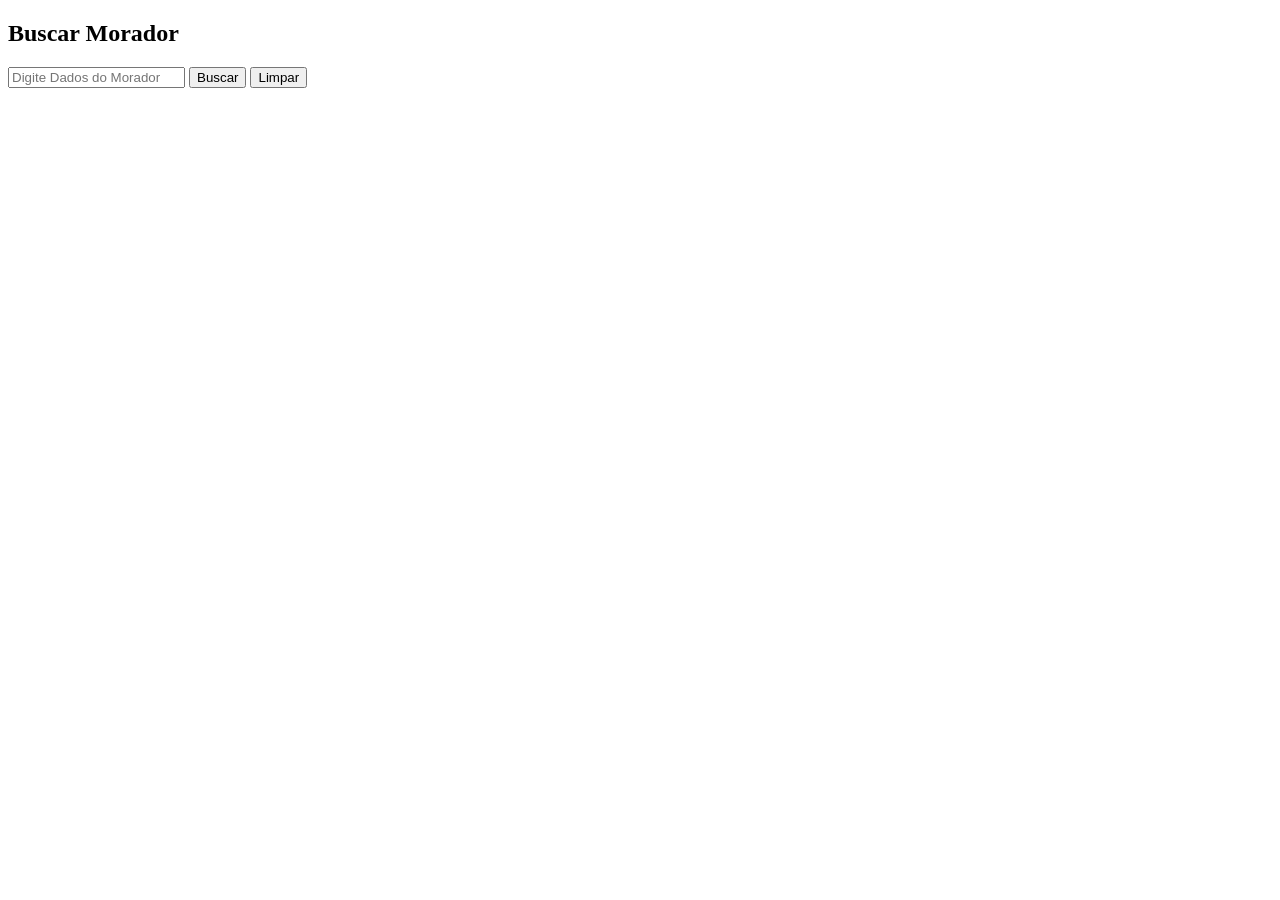
==== index.html @ 10e94bbd "inicialização projeto" ====
<!DOCTYPE html>
<html lang="pt-br">
<head>
    <meta charset="UTF-8">
    <meta name="viewport" content="width=device-width, initial-scale=1.0">
    <title>Document</title>
</head>
<body>
    <nav>  
        <div class="buscar-morador">
          <h2>Buscar Morador</h2>
          <form action="buscarMorador.php" method="POST">
            <input type="text" name="nome" placeholder="Digite Dados do Morador" required>
            <button type="submit">Buscar</button>
            <button type="reset">Limpar</button>
          </form>
        
        </div>
        </nav>
</body>
</html>
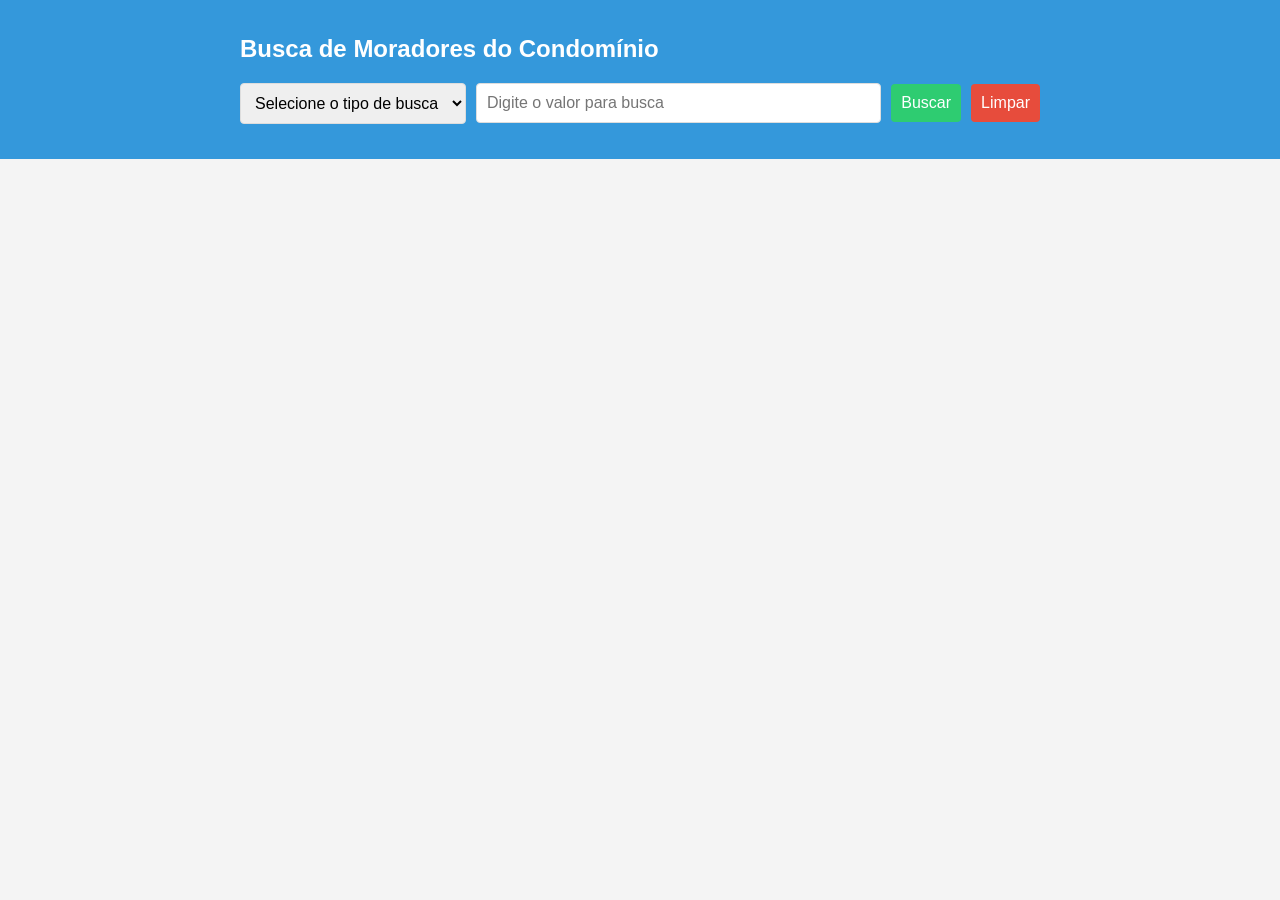
==== commit b88a56bd: "up arquivos modificados" ====
--- a/index.html
+++ b/index.html
@@ -3,19 +3,29 @@
 <head>
     <meta charset="UTF-8">
     <meta name="viewport" content="width=device-width, initial-scale=1.0">
-    <title>Document</title>
+    <title>Sistema de Busca de Moradores</title>
+    <link rel="stylesheet" href="style.css">
 </head>
 <body>
     <nav>  
         <div class="buscar-morador">
-          <h2>Buscar Morador</h2>
-          <form action="buscarMorador.php" method="POST">
-            <input type="text" name="nome" placeholder="Digite Dados do Morador" required>
-            <button type="submit">Buscar</button>
-            <button type="reset">Limpar</button>
-          </form>
-        
+            <h2>Busca de Moradores do Condomínio</h2>
+            <form action="buscarMorador.php" method="POST">
+                <select name="tipo_busca" required>
+                    <option value="">Selecione o tipo de busca</option>
+                    <option value="bloco">Bloco</option>
+                    <option value="apartamento">Apartamento</option>
+                    <option value="nome">Nome do Morador</option>
+                </select>
+                <input type="text" name="valor_busca" placeholder="Digite o valor para busca" required>
+                <button type="submit">Buscar</button>
+                <button type="reset">Limpar</button>
+            </form>
         </div>
-        </nav>
+    </nav>
+
+    <!--
+    
+      -->
 </body>
 </html>
--- a/style.css
+++ b/style.css
@@ -0,0 +1,67 @@
+        body {
+            font-family: Arial, sans-serif;
+            margin: 0;
+            padding: 0;
+            background-color: #f4f4f4;
+        }
+        nav {
+            background-color: #3498db;
+            color: white;
+            padding: 15px;
+        }
+        .buscar-morador {
+            max-width: 800px;
+            margin: 0 auto;
+            padding: 20px;
+        }
+        h2 {
+            margin-top: 0;
+            color: white;
+        }
+        form {
+            display: flex;
+            flex-wrap: wrap;
+            gap: 10px;
+            align-items: center;
+        }
+        select, input, button {
+            padding: 10px;
+            border: 1px solid #ddd;
+            border-radius: 4px;
+            font-size: 16px;
+        }
+        input {
+            flex-grow: 1;
+        }
+        button {
+            background-color: #2ecc71;
+            color: white;
+            border: none;
+            cursor: pointer;
+            transition: background-color 0.3s;
+        }
+        button[type="reset"] {
+            background-color: #e74c3c;
+        }
+        button:hover {
+            opacity: 0.9;
+        }
+        table {
+            width: 100%;
+            border-collapse: collapse;
+            margin-top: 20px;
+        }
+        table, th, td {
+            border: 1px solid #ddd;
+        }
+        th, td {
+            padding: 12px;
+            text-align: left;
+        }
+        th {
+            background-color: #3498db;
+            color: white;
+        }
+        tr:nth-child(even) {
+            background-color: #f2f2f2;
+        }
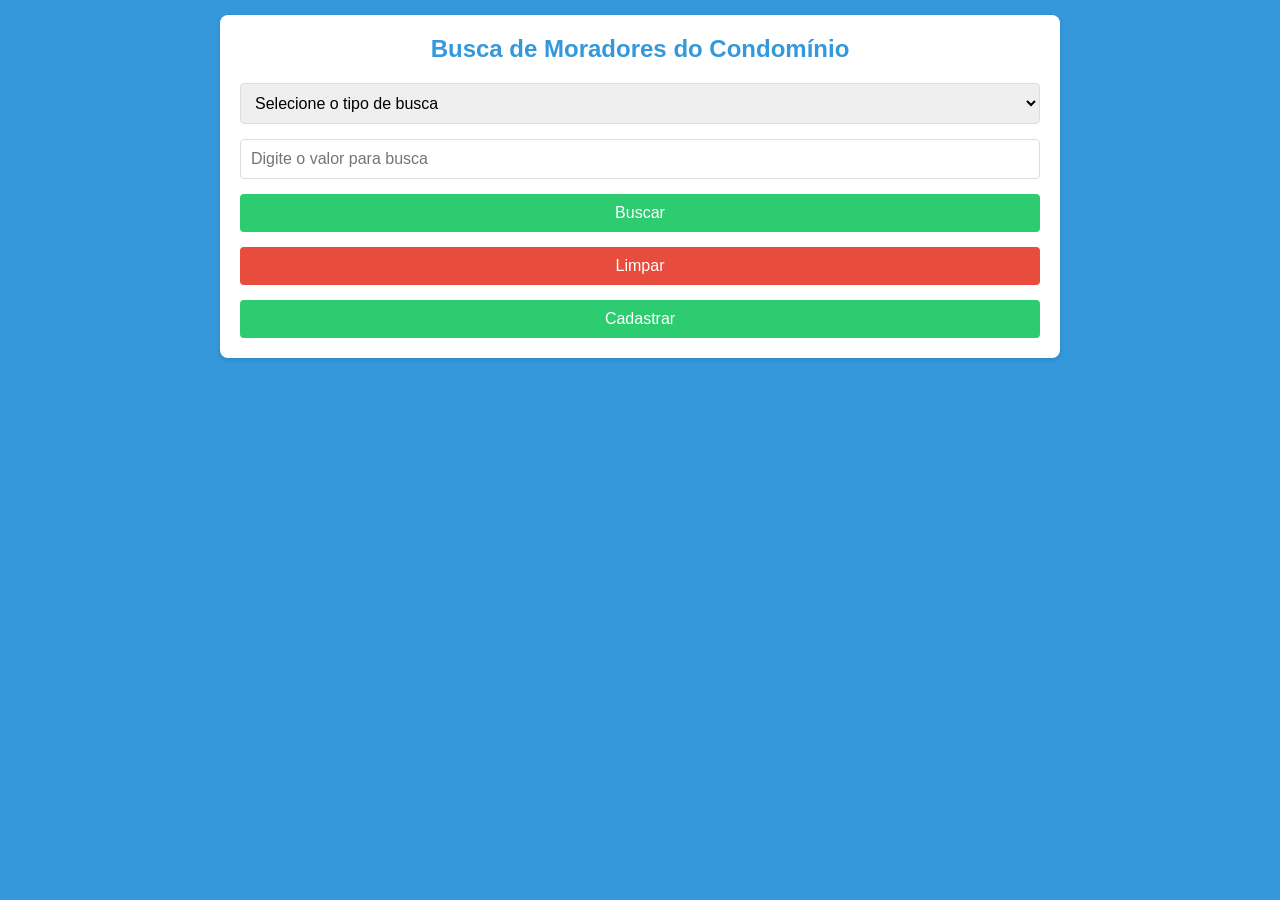
==== commit 649fb6d8: "Add files via upload" ====
--- a/index.html
+++ b/index.html
@@ -14,15 +14,18 @@
                 <select name="tipo_busca" required>
                     <option value="">Selecione o tipo de busca</option>
                     <option value="bloco">Bloco</option>
-                    <option value="apartamento">Apartamento</option>
-                    <option value="nome">Nome do Morador</option>
+                    <option value="ap">Apartamento</option>
+                    <option value="morador">Nome do Morador</option>
                 </select>
                 <input type="text" name="valor_busca" placeholder="Digite o valor para busca" required>
                 <button type="submit">Buscar</button>
                 <button type="reset">Limpar</button>
             </form>
+
+            <button class="menu-links w-100" ><a href="cadastroMorador.html" style="text-decoration: none; color: inherit; display: block; width: 100%;">Cadastrar</a></button>
+
         </div>
-    </nav>
+       
 
     <!--
     
--- a/style.css
+++ b/style.css
@@ -1,67 +1,59 @@
-        body {
-            font-family: Arial, sans-serif;
-            margin: 0;
-            padding: 0;
-            background-color: #f4f4f4;
-        }
-        nav {
-            background-color: #3498db;
-            color: white;
-            padding: 15px;
-        }
-        .buscar-morador {
-            max-width: 800px;
-            margin: 0 auto;
-            padding: 20px;
-        }
-        h2 {
-            margin-top: 0;
-            color: white;
-        }
-        form {
-            display: flex;
-            flex-wrap: wrap;
-            gap: 10px;
-            align-items: center;
-        }
-        select, input, button {
-            padding: 10px;
-            border: 1px solid #ddd;
-            border-radius: 4px;
-            font-size: 16px;
-        }
-        input {
-            flex-grow: 1;
-        }
-        button {
-            background-color: #2ecc71;
-            color: white;
-            border: none;
-            cursor: pointer;
-            transition: background-color 0.3s;
-        }
-        button[type="reset"] {
-            background-color: #e74c3c;
-        }
-        button:hover {
-            opacity: 0.9;
-        }
-        table {
-            width: 100%;
-            border-collapse: collapse;
-            margin-top: 20px;
-        }
-        table, th, td {
-            border: 1px solid #ddd;
-        }
-        th, td {
-            padding: 12px;
-            text-align: left;
-        }
-        th {
-            background-color: #3498db;
-            color: white;
-        }
-        tr:nth-child(even) {
-            background-color: #f2f2f2;
-        }
+body {     font-family: Arial, sans-serif;     margin: 0;     padding: 0;     background-color: #3498db; }  
+
+nav {     background-color: #3498db;     color: white;     padding: 15px; }  
+
+.menu-links {
+    margin-top: 15px;
+   width: 100%;
+   display: block;
+   background-color: #2ecc71;
+   color: white;
+   border: none;
+   padding: 10px;
+   border-radius: 4px;
+   font-size: 16px;
+   cursor: pointer;
+   transition: background-color 0.3s;
+}
+
+.menu-links:hover {
+   opacity: 0.9;
+}
+
+.menu-links a:hover {     background-color: #2ecc71; }  
+
+.buscar-morador {     max-width: 800px;     margin: 0 auto;     padding: 20px;     background-color: white;     border-radius: 8px;     box-shadow: 0 2px 5px rgba(0,0,0,0.1); } 
+
+.cadastrar-morador {     max-width: 800px;     margin: 0 auto;     padding: 20px;     background-color: white;     border-radius: 8px;     box-shadow: 0 2px 5px rgba(0,0,0,0.1); }    
+
+h2 {     margin-top: 0;     color: #3498db;     text-align: center; }  
+
+.mensagem {     background-color: #e7f3fe;     border: 1px solid #b6d4fe;     color: #3498db;     padding: 15px;     margin-bottom: 20px;     border-radius: 4px;     text-align: center; }  
+
+form {     display: flex;     flex-direction: column;     gap: 15px; }  
+
+.form-group {     display: flex;     flex-direction: column; }  
+
+label {     margin-bottom: 5px;     color: #333; }  
+
+select, input, button {     padding: 10px;     border: 1px solid #ddd;     border-radius: 4px;     font-size: 16px; }  
+
+input {     width: 100%;     box-sizing: border-box; }  
+
+.form-actions {     display: flex;     gap: 10px; }  
+
+button {     flex: 1;     background-color: #2ecc71;     color: white;     border: none;     cursor: pointer;     transition: background-color 0.3s; }  
+
+button[type="reset"] {     background-color: #e74c3c; }  
+
+button:hover {     opacity: 0.9; }  
+
+table {     width: 100%;     border-collapse: collapse;     margin-top: 20px; }  
+
+table, th, td {     border: 1px solid #ddd; }  
+
+th, td {     padding: 12px;     text-align: left; }  
+
+th {     background-color: #3498db;     color: white; }  
+
+tr:nth-child(even) {     background-color: #f2f2f2; }
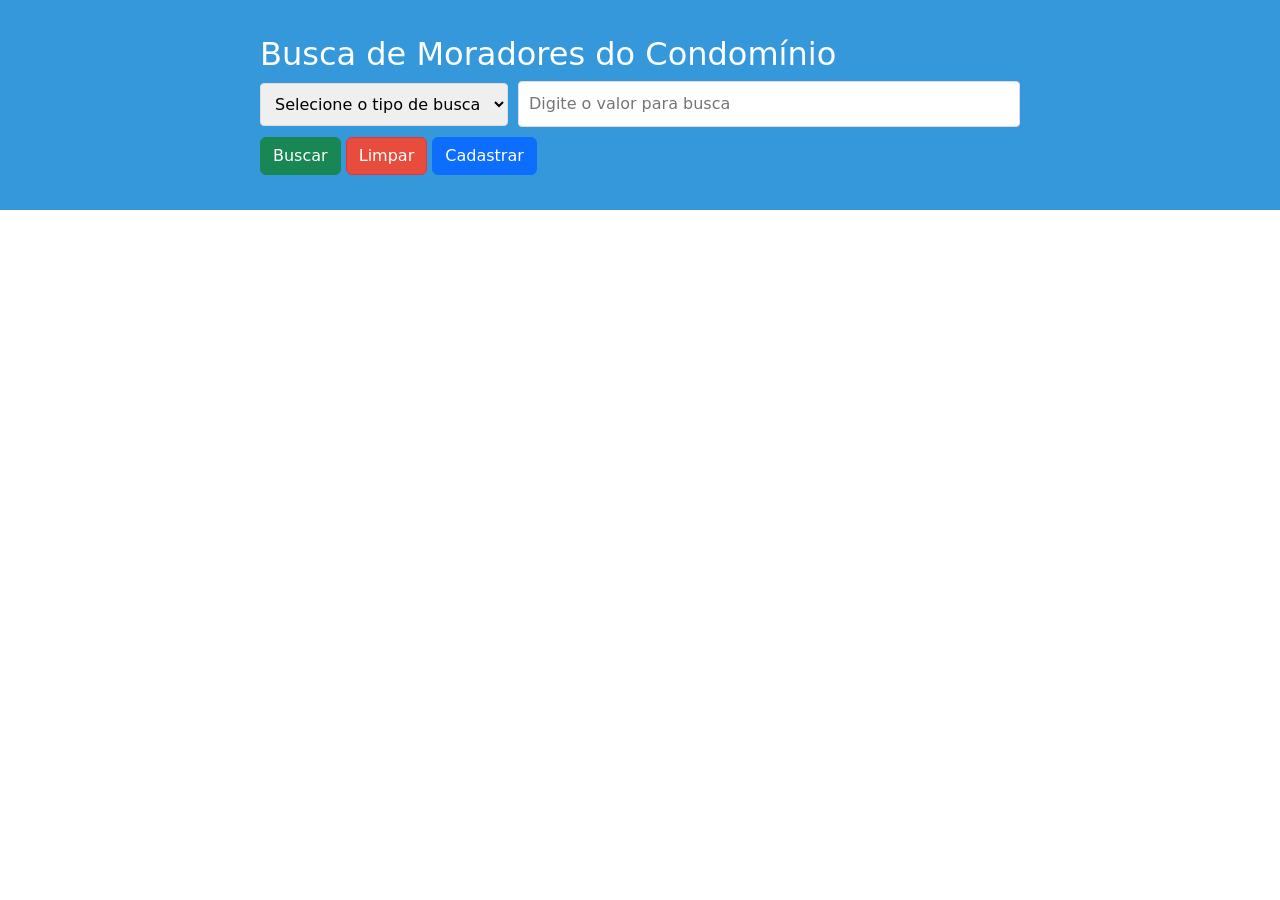
==== commit e988294c: "atualização final do projeto" ====
--- a/index.html
+++ b/index.html
@@ -5,27 +5,28 @@
     <meta name="viewport" content="width=device-width, initial-scale=1.0">
     <title>Sistema de Busca de Moradores</title>
     <link rel="stylesheet" href="style.css">
+    <link href="https://cdn.jsdelivr.net/npm/bootstrap@5.3.6/dist/css/bootstrap.min.css" rel="stylesheet" integrity="sha384-4Q6Gf2aSP4eDXB8Miphtr37CMZZQ5oXLH2yaXMJ2w8e2ZtHTl7GptT4jmndRuHDT" crossorigin="anonymous">
 </head>
 <body>
     <nav>  
         <div class="buscar-morador">
-            <h2>Busca de Moradores do Condomínio</h2>
+            <h2>Busca de Moradores do Condomínio</h2>            
             <form action="buscarMorador.php" method="POST">
                 <select name="tipo_busca" required>
                     <option value="">Selecione o tipo de busca</option>
                     <option value="bloco">Bloco</option>
-                    <option value="ap">Apartamento</option>
+                    <option value="apartamento">Apartamento</option>
                     <option value="morador">Nome do Morador</option>
                 </select>
                 <input type="text" name="valor_busca" placeholder="Digite o valor para busca" required>
-                <button type="submit">Buscar</button>
-                <button type="reset">Limpar</button>
+                <div class="button-container">                    
+                    <button type="submit" class="btn btn-success">Buscar</button>
+                    <button type="reset" class="btn btn-danger">Limpar</button>
+                    <a href="cadastroMorador.php" class="btn btn-primary">Cadastrar</a>
+                </div>               
             </form>
-
-            <button class="menu-links w-100" ><a href="cadastroMorador.html" style="text-decoration: none; color: inherit; display: block; width: 100%;">Cadastrar</a></button>
-
         </div>
-       
+    </nav>
 
     <!--
     
--- a/style.css
+++ b/style.css
@@ -1,59 +1,69 @@
-body {     font-family: Arial, sans-serif;     margin: 0;     padding: 0;     background-color: #3498db; }  
+        body {
+            font-family: Arial, sans-serif;
+            margin: 0;
+            padding: 0;
+            background-color: #f4f4f4;
+        }
+        nav {
+            background-color: #3498db;
+            color: white;
+            padding: 15px;
+        }
+        .buscar-morador {
+            max-width: 800px;
+            margin: 0 auto;
+            padding: 20px;
+        }
+        h2 {
+            margin-top: 0;
+            color: white;
+        }
+        form {
+            display: flex;
+            flex-wrap: wrap;
+            gap: 10px;
+            align-items: center;
+        }
+        select, input, button {
+            padding: 10px;
+            border: 1px solid #ddd;
+            border-radius: 4px;
+            font-size: 16px;
+        }
+        input {
+            flex-grow: 1;
+        }
+        button {
+            background-color: #2ecc71;
+            color: white;
+            border: none;
+            cursor: pointer;
+            transition: background-color 0.3s;
+        }
 
-nav {     background-color: #3498db;     color: white;     padding: 15px; }  
-
-.menu-links {
-    margin-top: 15px;
-   width: 100%;
-   display: block;
-   background-color: #2ecc71;
-   color: white;
-   border: none;
-   padding: 10px;
-   border-radius: 4px;
-   font-size: 16px;
-   cursor: pointer;
-   transition: background-color 0.3s;
-}
-
-.menu-links:hover {
-   opacity: 0.9;
-}
-
-.menu-links a:hover {     background-color: #2ecc71; }  
-
-.buscar-morador {     max-width: 800px;     margin: 0 auto;     padding: 20px;     background-color: white;     border-radius: 8px;     box-shadow: 0 2px 5px rgba(0,0,0,0.1); } 
-
-.cadastrar-morador {     max-width: 800px;     margin: 0 auto;     padding: 20px;     background-color: white;     border-radius: 8px;     box-shadow: 0 2px 5px rgba(0,0,0,0.1); }    
-
-h2 {     margin-top: 0;     color: #3498db;     text-align: center; }  
-
-.mensagem {     background-color: #e7f3fe;     border: 1px solid #b6d4fe;     color: #3498db;     padding: 15px;     margin-bottom: 20px;     border-radius: 4px;     text-align: center; }  
-
-form {     display: flex;     flex-direction: column;     gap: 15px; }  
-
-.form-group {     display: flex;     flex-direction: column; }  
-
-label {     margin-bottom: 5px;     color: #333; }  
-
-select, input, button {     padding: 10px;     border: 1px solid #ddd;     border-radius: 4px;     font-size: 16px; }  
-
-input {     width: 100%;     box-sizing: border-box; }  
-
-.form-actions {     display: flex;     gap: 10px; }  
-
-button {     flex: 1;     background-color: #2ecc71;     color: white;     border: none;     cursor: pointer;     transition: background-color 0.3s; }  
-
-button[type="reset"] {     background-color: #e74c3c; }  
-
-button:hover {     opacity: 0.9; }  
-
-table {     width: 100%;     border-collapse: collapse;     margin-top: 20px; }  
-
-table, th, td {     border: 1px solid #ddd; }  
-
-th, td {     padding: 12px;     text-align: left; }  
-
-th {     background-color: #3498db;     color: white; }  
-
-tr:nth-child(even) {     background-color: #f2f2f2; }+        
+        button[type="reset"] {
+            background-color: #e74c3c;
+        }
+        button:hover {
+            opacity: 0.9;
+        }
+        table {
+            width: 100%;
+            border-collapse: collapse;
+            margin-top: 20px;
+        }
+        table, th, td {
+            border: 1px solid #ddd;
+        }
+        th, td {
+            padding: 12px;
+            text-align: left;
+        }
+        th {
+            background-color: #3498db;
+            color: white;
+        }
+        tr:nth-child(even) {
+            background-color: #f2f2f2;
+        }
